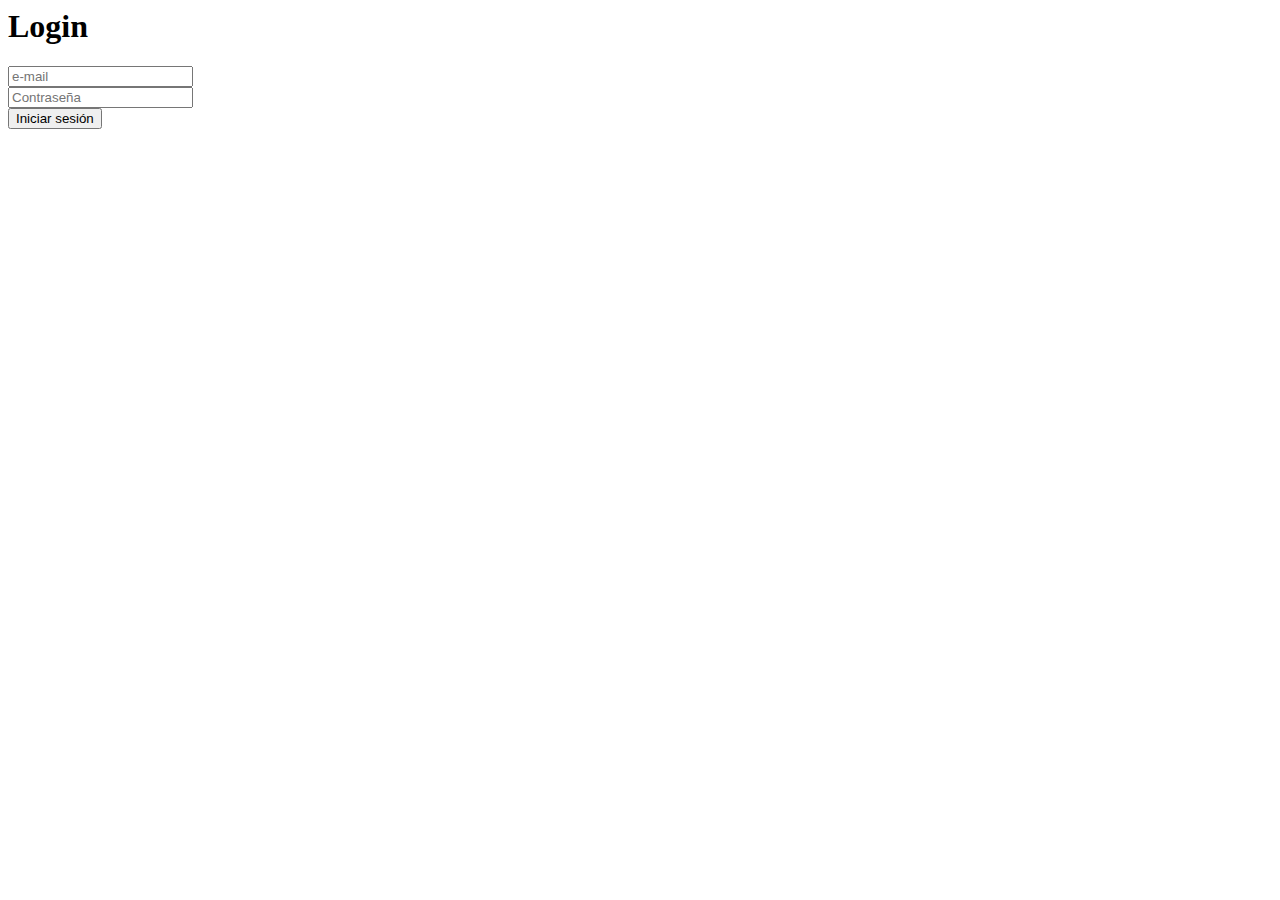
==== sprint3sesiones/www/mysite/login.html @ 07ee17a4 "ejercicio 2" ====
<html>
<head>
    <meta charset="UTF-8">
</head>
<body>
    <h1>Login</h1>
    <form action="login.php" method="post">
        <input type="f_email" type="text" placeholder="e-mail"><br>
        <input type="f_password" type="password" placeholder="Contraseña"> <br>
        <input type="submit" value="Iniciar sesión">
    </form>
</body>
</html>
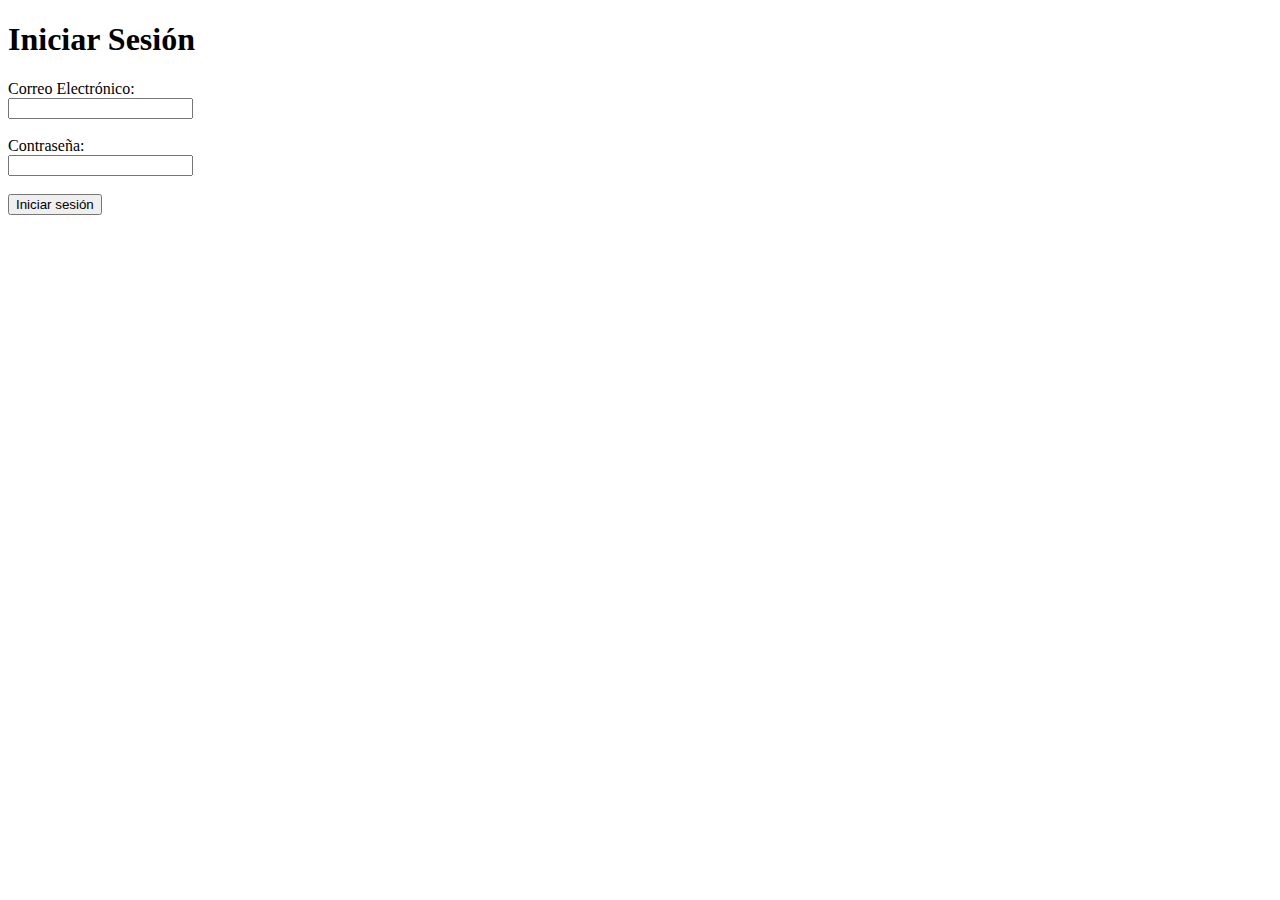
==== commit b609018a: "ejercicio 3" ====
--- a/sprint3sesiones/www/mysite/login.html
+++ b/sprint3sesiones/www/mysite/login.html
@@ -1,13 +1,20 @@
-<html>
+<!DOCTYPE html>
+<html lang="es">
 <head>
     <meta charset="UTF-8">
+    <title>Inicio de Sesión</title>
 </head>
 <body>
-    <h1>Login</h1>
+    <h1>Iniciar Sesión</h1>
     <form action="login.php" method="post">
-        <input type="f_email" type="text" placeholder="e-mail"><br>
-        <input type="f_password" type="password" placeholder="Contraseña"> <br>
+        <label for="f_email">Correo Electrónico:</label><br>
+        <input type="email" id="f_email" name="f_email" required><br><br>
+
+        <label for="f_password">Contraseña:</label><br>
+        <input type="password" id="f_password" name="f_password" required><br><br>
+
         <input type="submit" value="Iniciar sesión">
     </form>
 </body>
-</html>+</html>                               
+
